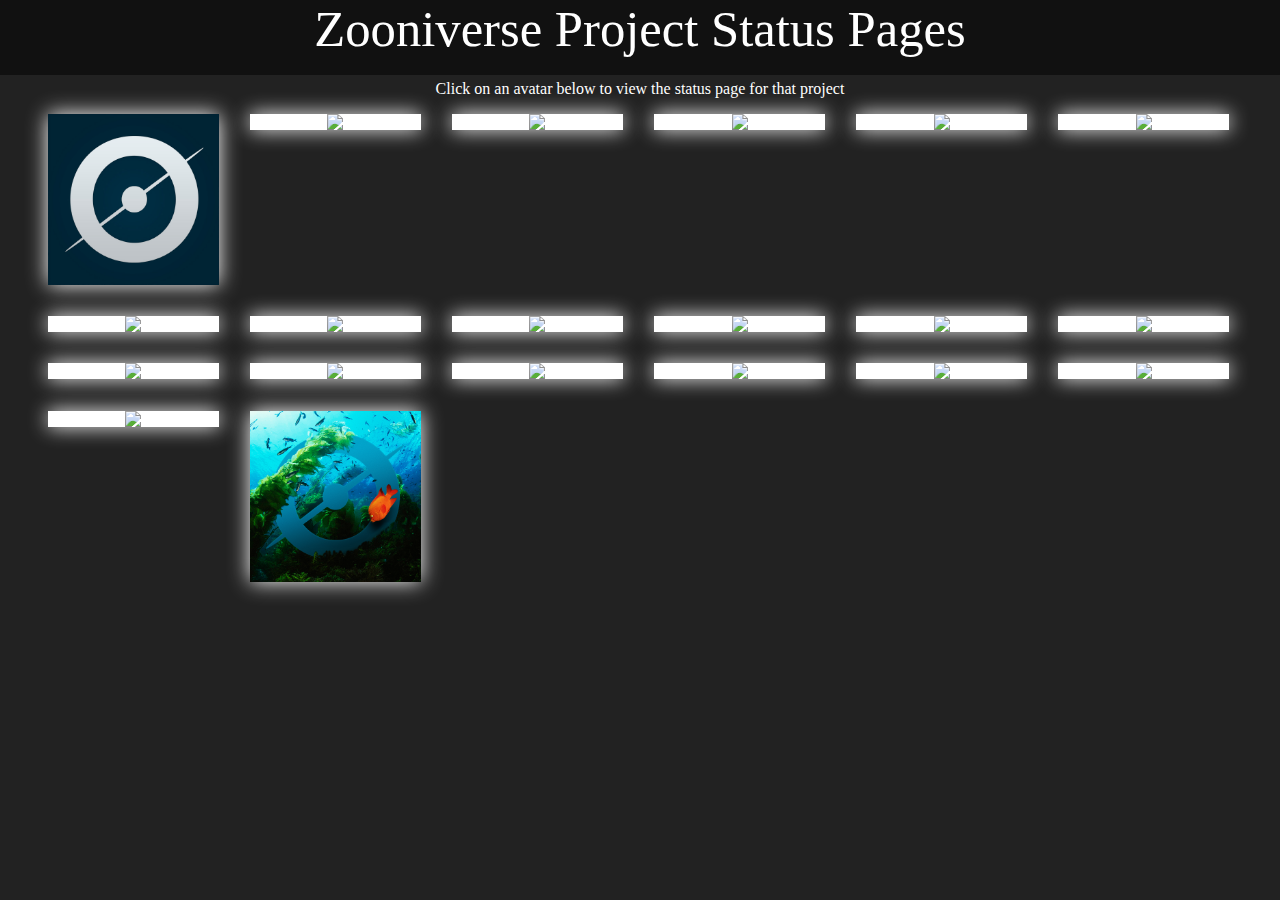
==== index.html @ 55d1c0b8 "added zoonalytics and kelp" ====
<!DOCTYPE HTML>
<html>

<head>

<style>

div#banner { 
       position: absolute; 
       top: 0; 
       left: 0; 
       background-color: #111; 
       width: 100%;
       height: 75px; 
     }
     div#banner-content { 
       width: 100%; 
       margin: 0 auto; 
       padding: 0px; 
       border: 0px solid #000;
       font-size: 38pt;
       color: #fff;
       text-align: center;
/*       font-family: Arial;*/
     }
   

ul.rig {
	list-style: none;
	font-size: 0px;
	margin-left: -2.5%; /* should match li left margin */
}
ul.rig li {
	display: inline-block;
	padding: 0px;
	margin: 0 0 2.5% 2.5%;
	background: #FFF;
	border: 0px solid #ddd;
	font-size: 0px;
	font-size: 0rem;
	vertical-align: top;
	box-shadow: 0 0 20px #fff;
	box-sizing: border-box;
	-moz-box-sizing: border-box;
	-webkit-box-sizing: border-box;
}
ul.rig li img {
	max-width: 100%;
	height: auto;
	margin: 0 0 0px;
}

ul.rig li h3 {
	margin: 0 0 5px;
}
ul.rig li p {
	font-size: .9em;
	line-height: 1.5em;
	color: #999;
}

/* class for 6 columns */
ul.rig.columns-6 li {
	width: 13.60%; /* this value + 2.5 should = 20% */
}


@media (max-width: 480px) {
	ul.grid-nav li {
		display: block;
		margin: 0 0 5px;
	}
	ul.grid-nav li a {
		display: block;
	}
	ul.rig {
		margin-left: 0;
	}
	ul.rig li {
		width: 100% !important; /* over-ride all li styles */
		margin: 0 0 20px;
	}
}


h1 {
    color: #fff;
	text-align: center;
}

p {
    color: #fff;
	text-align: center;
}

</style>

</head>

<body bgcolor = "#222">

<div id="banner">
    <div id="banner-content">
    Zooniverse Project Status Pages
    </div>
  </div>

<h1>Zooniverse Project Status Pages</h1>
<p>Click on an avatar below to view the status page for that project</p>





<ul class = "rig columns-6">

<li>

<div title="Zoonalytics">
<p>
<a href = "https://www.zooniverse.org/analytics" target = "_blank"><img src= "images/main.jpg" alt = "Zoonalytics"> </img></href>
</p>
</div>

</li>

<li>

<div title="Cyclone Center">
<p>
<a href = "https://api.zooniverse.org/projects/cyclone_center/status" target = "_blank"><img src= "images/cyclone.jpg" alt = "Cyclone Center"> </img></href>
</p>
</div>

</li>

<li>

<div title="Operation War Diary">
<p>
<a href = "https://api.zooniverse.org/projects/war_diary/status" target = "_blank"><img src= "images/avatar_wardiaries.jpg" alt = "Operation War Diary"> </img></href>
</p>
</div>

</li>

<li>

<div title="Cell Slider">
<p>
<a href = "https://api.zooniverse.org/projects/cancer_cells/status" target = "_blank"><img src= "images/avatar_cancer.jpg" alt = "Cell Slider"> </img></href>
</p>
</div>

</li>

<li>

<div title="Galaxy Zoo">
<p>
<a href = "https://api.zooniverse.org/projects/galaxy_zoo/status" target = "_blank "><img src= "images/galaxyzoo.jpg" alt = "Galaxy Zoo"> </img></href>
</p>
</div>

</li>

<li>

<div title="Disk Detective">
<p>
<a href = "https://api.zooniverse.org/projects/wise/status" target = "_blank"><img src= "images/diskdetective.jpg" alt = "Disk Detective"> </img></href>
</p>
</div>

</li>

<li>

<div title="Snapshot Serengeti">
<p>
<a href = "https://api.zooniverse.org/projects/serengeti/status" target = "_blank"><img src= "images/serengeti.jpg" alt = "Snapshot Serengeti"> </img></href>
</p>
</div>

</li>

<li>

<div title="Planet Four">
<p>
<a href = "https://api.zooniverse.org/projects/planet_four/status" target = "_blank"><img src= "images/mars.jpg" alt = "Planet Four"> </img></href>
</p>
</div>

</li>

<li>

<div title="Worm Watch Lab">
<p>
<a href = "https://api.zooniverse.org/projects/worms/status" target = "_blank"><img src= "images/wormwatchlab.jpg" alt = "Worm Watch Lab"> </img></href>
</p>
</div>

</li>

<li>

<div title="Condor Watch">
<p>
<a href = "https://api.zooniverse.org/projects/condor/status" target = "_blank"><img src= "images/avatar_condors.jpg" alt = "Condor Watch"> </img></href>
</p>
</div>

</li>

<li>

<div title="Sunspotter">
<p>
<a href = "https://api.zooniverse.org/projects/sunspot/status" target = "_blank"><img src= "images/sunspotter.jpg" alt = "Sunspotter"> </img></href>
</p>
</div>

</li>

<li>

<div title="Plankton Portal">
<p>
<a href = "https://api.zooniverse.org/projects/plankton/status" target = "_blank"><img src= "images/plankton.jpg" alt = "Plankton Portal"> </img></href>
</p>
</div>

</li>

<li>

<div title="Asteroid Zoo">
<p>
<a href = "https://api.zooniverse.org/projects/asteroid/status" target = "_blank"><img src= "images/avatar_asteroids.jpg" alt = "Asteroid Zoo"> </img></href>
</p>
</div>

</li>

<li>

<div title="Bat Detective">
<p>
<a href = "https://api.zooniverse.org/projects/bat_detective/status" target = "_blank"><img src= "images/bats.jpg" alt = "Bat Detective"> </img></href>
</p>
</div>

</li>

<li>

<div title="Notes from Nature">
<p>
<a href = "https://api.zooniverse.org/projects/notes_from_nature/status" target = "_blank"><img src= "images/NfN.jpg" alt = "Notes from Nature"> </img></href>
</p>
</div>

</li>

<li>

<div title="The Milky Way Project">
<p>
<a href = "https://api.zooniverse.org/projects/milky_way/status" target = "_blank"><img src= "images/mwp.jpg" alt = "The Milky Way Project"> </img></href>
</p>
</div>

</li>

<li>

<div title="Radio Galaxy Zoo">
<p>
<a href = "https://api.zooniverse.org/projects/radio/status" target = "_blank"><img src= "images/radio.jpg" alt = "Radio galaxy Zoo"> </img></href>
</p>
</div>

</li>

<li>

<div title="Seafloor Explorer">
<p>
<a href = "https://api.zooniverse.org/projects/sea_floor/status" target = "_blank"><img src= "images/seafloor.jpg" alt = "Seafloor Explorer"> </img></href>
</p>
</div>

</li>

<li>

<div title="Spacewarps">
<p>
<a href = "https://api.zooniverse.org/projects/spacewarp/status" target = "_blank"><img src= "images/spacewarps.jpg" alt = "Spacewarps"> </img></href>
</p>
</div>

</li>

<li>

<div title="Floating Forests">
<p>
<a href = "https://api.zooniverse.org/projects/kelp/status" target = "_blank"><img src= "images/avatar_kelp.png" alt = "Floating Forests"> </img></href>
</p>
</div>

</li>

</ul>



</body>

</html>
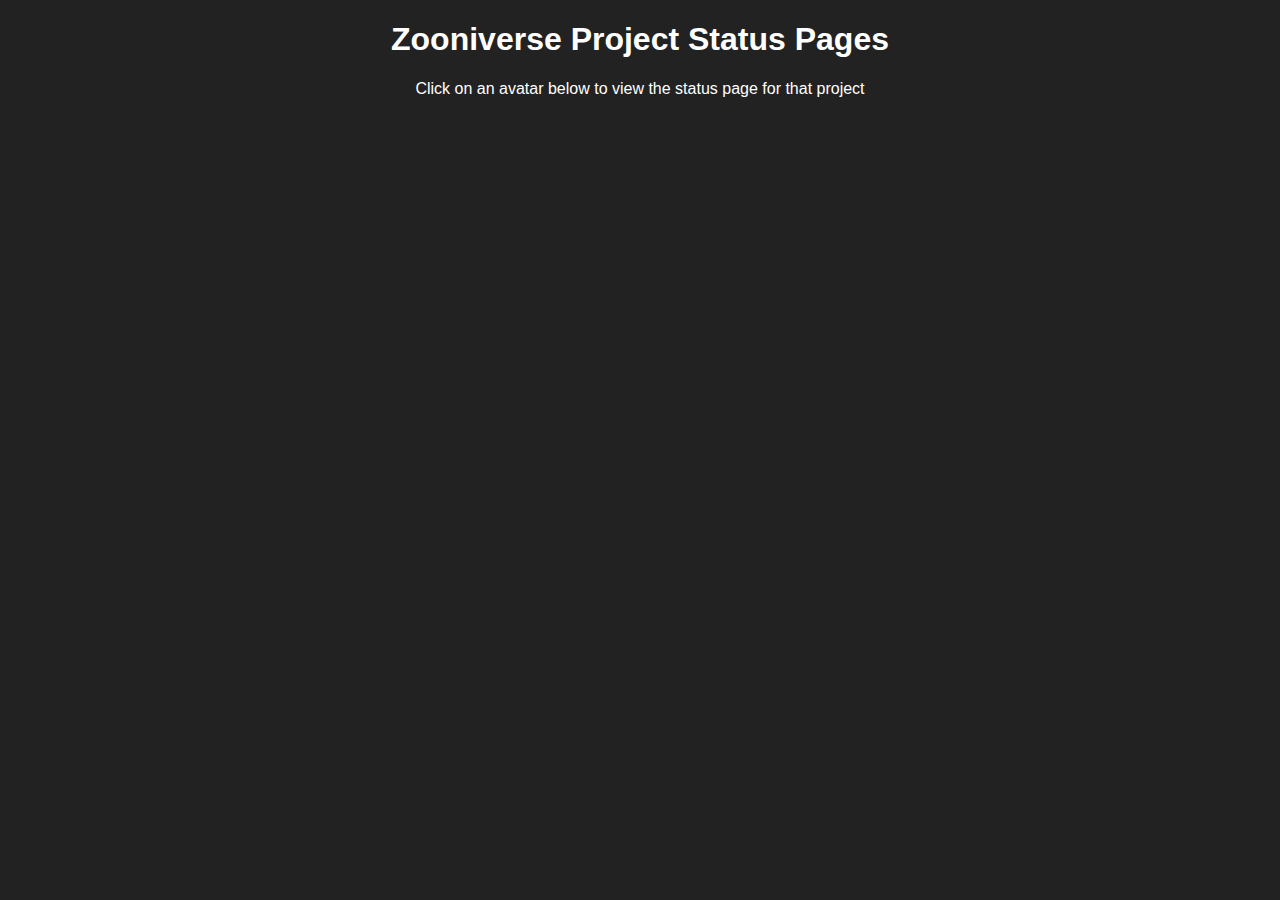
==== commit b2c90ec3: "Merge pull request #4 from ttfnrob/master" ====
--- a/index.html
+++ b/index.html
@@ -2,322 +2,26 @@
 <html>
 
 <head>
+	<script type="text/javascript" src="js/jquery.min.js"></script>
+	<script type="text/javascript" src="js/main.js"></script>
+	<!--  Load JS then execute loadProjects after page loads -->
+	<script type="text/javascript">
+	$(document).ready(function() {
+		loadProjects();
+	});
+	</script>
 
-<style>
-
-div#banner { 
-       position: absolute; 
-       top: 0; 
-       left: 0; 
-       background-color: #111; 
-       width: 100%;
-       height: 75px; 
-     }
-     div#banner-content { 
-       width: 100%; 
-       margin: 0 auto; 
-       padding: 0px; 
-       border: 0px solid #000;
-       font-size: 38pt;
-       color: #fff;
-       text-align: center;
-/*       font-family: Arial;*/
-     }
-   
-
-ul.rig {
-	list-style: none;
-	font-size: 0px;
-	margin-left: -2.5%; /* should match li left margin */
-}
-ul.rig li {
-	display: inline-block;
-	padding: 0px;
-	margin: 0 0 2.5% 2.5%;
-	background: #FFF;
-	border: 0px solid #ddd;
-	font-size: 0px;
-	font-size: 0rem;
-	vertical-align: top;
-	box-shadow: 0 0 20px #fff;
-	box-sizing: border-box;
-	-moz-box-sizing: border-box;
-	-webkit-box-sizing: border-box;
-}
-ul.rig li img {
-	max-width: 100%;
-	height: auto;
-	margin: 0 0 0px;
-}
-
-ul.rig li h3 {
-	margin: 0 0 5px;
-}
-ul.rig li p {
-	font-size: .9em;
-	line-height: 1.5em;
-	color: #999;
-}
-
-/* class for 6 columns */
-ul.rig.columns-6 li {
-	width: 13.60%; /* this value + 2.5 should = 20% */
-}
-
-
-@media (max-width: 480px) {
-	ul.grid-nav li {
-		display: block;
-		margin: 0 0 5px;
-	}
-	ul.grid-nav li a {
-		display: block;
-	}
-	ul.rig {
-		margin-left: 0;
-	}
-	ul.rig li {
-		width: 100% !important; /* over-ride all li styles */
-		margin: 0 0 20px;
-	}
-}
-
-
-h1 {
-    color: #fff;
-	text-align: center;
-}
-
-p {
-    color: #fff;
-	text-align: center;
-}
-
-</style>
-
+	<link rel="stylesheet" type="text/css" href="css/style.css">
 </head>
 
-<body bgcolor = "#222">
+<body>
 
-<div id="banner">
-    <div id="banner-content">
-    Zooniverse Project Status Pages
-    </div>
-  </div>
+	<h1>Zooniverse Project Status Pages</h1>
+	<p>Click on an avatar below to view the status page for that project</p>
 
-<h1>Zooniverse Project Status Pages</h1>
-<p>Click on an avatar below to view the status page for that project</p>
+	<ul id="project_list" class="rig columns-6">
+	<!-- This is where the project list goes	 -->
+	</ul>
 
-
-
-
-
-<ul class = "rig columns-6">
-
-<li>
-
-<div title="Zoonalytics">
-<p>
-<a href = "https://www.zooniverse.org/analytics" target = "_blank"><img src= "images/main.jpg" alt = "Zoonalytics"> </img></href>
-</p>
-</div>
-
-</li>
-
-<li>
-
-<div title="Cyclone Center">
-<p>
-<a href = "https://api.zooniverse.org/projects/cyclone_center/status" target = "_blank"><img src= "images/cyclone.jpg" alt = "Cyclone Center"> </img></href>
-</p>
-</div>
-
-</li>
-
-<li>
-
-<div title="Operation War Diary">
-<p>
-<a href = "https://api.zooniverse.org/projects/war_diary/status" target = "_blank"><img src= "images/avatar_wardiaries.jpg" alt = "Operation War Diary"> </img></href>
-</p>
-</div>
-
-</li>
-
-<li>
-
-<div title="Cell Slider">
-<p>
-<a href = "https://api.zooniverse.org/projects/cancer_cells/status" target = "_blank"><img src= "images/avatar_cancer.jpg" alt = "Cell Slider"> </img></href>
-</p>
-</div>
-
-</li>
-
-<li>
-
-<div title="Galaxy Zoo">
-<p>
-<a href = "https://api.zooniverse.org/projects/galaxy_zoo/status" target = "_blank "><img src= "images/galaxyzoo.jpg" alt = "Galaxy Zoo"> </img></href>
-</p>
-</div>
-
-</li>
-
-<li>
-
-<div title="Disk Detective">
-<p>
-<a href = "https://api.zooniverse.org/projects/wise/status" target = "_blank"><img src= "images/diskdetective.jpg" alt = "Disk Detective"> </img></href>
-</p>
-</div>
-
-</li>
-
-<li>
-
-<div title="Snapshot Serengeti">
-<p>
-<a href = "https://api.zooniverse.org/projects/serengeti/status" target = "_blank"><img src= "images/serengeti.jpg" alt = "Snapshot Serengeti"> </img></href>
-</p>
-</div>
-
-</li>
-
-<li>
-
-<div title="Planet Four">
-<p>
-<a href = "https://api.zooniverse.org/projects/planet_four/status" target = "_blank"><img src= "images/mars.jpg" alt = "Planet Four"> </img></href>
-</p>
-</div>
-
-</li>
-
-<li>
-
-<div title="Worm Watch Lab">
-<p>
-<a href = "https://api.zooniverse.org/projects/worms/status" target = "_blank"><img src= "images/wormwatchlab.jpg" alt = "Worm Watch Lab"> </img></href>
-</p>
-</div>
-
-</li>
-
-<li>
-
-<div title="Condor Watch">
-<p>
-<a href = "https://api.zooniverse.org/projects/condor/status" target = "_blank"><img src= "images/avatar_condors.jpg" alt = "Condor Watch"> </img></href>
-</p>
-</div>
-
-</li>
-
-<li>
-
-<div title="Sunspotter">
-<p>
-<a href = "https://api.zooniverse.org/projects/sunspot/status" target = "_blank"><img src= "images/sunspotter.jpg" alt = "Sunspotter"> </img></href>
-</p>
-</div>
-
-</li>
-
-<li>
-
-<div title="Plankton Portal">
-<p>
-<a href = "https://api.zooniverse.org/projects/plankton/status" target = "_blank"><img src= "images/plankton.jpg" alt = "Plankton Portal"> </img></href>
-</p>
-</div>
-
-</li>
-
-<li>
-
-<div title="Asteroid Zoo">
-<p>
-<a href = "https://api.zooniverse.org/projects/asteroid/status" target = "_blank"><img src= "images/avatar_asteroids.jpg" alt = "Asteroid Zoo"> </img></href>
-</p>
-</div>
-
-</li>
-
-<li>
-
-<div title="Bat Detective">
-<p>
-<a href = "https://api.zooniverse.org/projects/bat_detective/status" target = "_blank"><img src= "images/bats.jpg" alt = "Bat Detective"> </img></href>
-</p>
-</div>
-
-</li>
-
-<li>
-
-<div title="Notes from Nature">
-<p>
-<a href = "https://api.zooniverse.org/projects/notes_from_nature/status" target = "_blank"><img src= "images/NfN.jpg" alt = "Notes from Nature"> </img></href>
-</p>
-</div>
-
-</li>
-
-<li>
-
-<div title="The Milky Way Project">
-<p>
-<a href = "https://api.zooniverse.org/projects/milky_way/status" target = "_blank"><img src= "images/mwp.jpg" alt = "The Milky Way Project"> </img></href>
-</p>
-</div>
-
-</li>
-
-<li>
-
-<div title="Radio Galaxy Zoo">
-<p>
-<a href = "https://api.zooniverse.org/projects/radio/status" target = "_blank"><img src= "images/radio.jpg" alt = "Radio galaxy Zoo"> </img></href>
-</p>
-</div>
-
-</li>
-
-<li>
-
-<div title="Seafloor Explorer">
-<p>
-<a href = "https://api.zooniverse.org/projects/sea_floor/status" target = "_blank"><img src= "images/seafloor.jpg" alt = "Seafloor Explorer"> </img></href>
-</p>
-</div>
-
-</li>
-
-<li>
-
-<div title="Spacewarps">
-<p>
-<a href = "https://api.zooniverse.org/projects/spacewarp/status" target = "_blank"><img src= "images/spacewarps.jpg" alt = "Spacewarps"> </img></href>
-</p>
-</div>
-
-</li>
-
-<li>
-
-<div title="Floating Forests">
-<p>
-<a href = "https://api.zooniverse.org/projects/kelp/status" target = "_blank"><img src= "images/avatar_kelp.png" alt = "Floating Forests"> </img></href>
-</p>
-</div>
-
-</li>
-
-</ul>
-
-
-
-</body>
-
+	</body>
 </html>
--- a/css/style.css
+++ b/css/style.css
@@ -0,0 +1,126 @@
+body {
+	background-color: #222;
+	font-family: sans-serif;
+}
+
+div#banner { 
+       position: absolute; 
+       top: 0; 
+       left: 0; 
+       background-color: #111; 
+       width: 100%;
+       height: 75px; 
+}
+
+div#banner-content { 
+       width: 100%; 
+       margin: 0 auto; 
+       padding: 0px; 
+       border: 0px solid #000;
+       font-size: 38pt;
+       color: #fff;
+       text-align: center;
+}
+
+div {
+	position: relative;
+}
+
+span.counts {
+	position: absolute;
+	display: block;
+	bottom: 0px;
+	width: 100%;
+	height: 24px;
+	z-index: 10;
+	background-color: #000000;
+	color: #ffffff;
+	font-size: 14px;
+	line-height: 24px;
+	text-align: center;
+}
+
+span.counts {
+	background: url([data-uri]);
+	background: -moz-linear-gradient(top, rgba(0,0,0,0) 0%, rgba(0,0,0,1) 50%, rgba(0,0,0,1) 100%);
+	background: -webkit-gradient(linear, left top, left bottom, color-stop(0%,rgba(0,0,0,0)), color-stop(50%,rgba(0,0,0,1)), color-stop(100%,rgba(0,0,0,1)));
+	background: -webkit-linear-gradient(top, rgba(0,0,0,0) 0%,rgba(0,0,0,1) 50%,rgba(0,0,0,1) 100%);
+	background: -o-linear-gradient(top, rgba(0,0,0,0) 0%,rgba(0,0,0,1) 50%,rgba(0,0,0,1) 100%);
+	background: -ms-linear-gradient(top, rgba(0,0,0,0) 0%,rgba(0,0,0,1) 50%,rgba(0,0,0,1) 100%);
+	background: linear-gradient(to bottom, rgba(0,0,0,0) 0%,rgba(0,0,0,1) 50%,rgba(0,0,0,1) 100%);
+	filter: progid:DXImageTransform.Microsoft.gradient( startColorstr='#00000000', endColorstr='#000000',GradientType=0 );
+}
+
+span.right {
+	padding-left: 10px;
+}
+
+ul.rig {
+	list-style: none;
+	font-size: 0px;
+	margin-left: -2.5%; /* should match li left margin */
+	margin-top: 40px;
+}
+
+ul.rig li {
+	display: inline-block;
+	padding: 0px;
+	margin: 0 0 2.5% 2.5%;
+	background: #FFF;
+	border: 0px solid #ddd;
+	font-size: 0px;
+	font-size: 0rem;
+	vertical-align: top;
+	box-shadow: 0 0 20px #fff;
+	box-sizing: border-box;
+	-moz-box-sizing: border-box;
+	-webkit-box-sizing: border-box;
+}
+
+ul.rig li img {
+	max-width: 100%;
+	height: auto;
+	margin: 0 0 0px;
+}
+
+ul.rig li h3 {
+	margin: 0 0 5px;
+}
+
+ul.rig li p {
+	font-size: .9em;
+	line-height: 1.5em;
+	color: #999;
+}
+
+/* class for 6 columns */
+ul.rig.columns-6 li {
+	width: 13.60%; /* this value + 2.5 should = 20% */
+}
+
+@media (max-width: 480px) {
+	ul.grid-nav li {
+		display: block;
+		margin: 0 0 5px;
+	}
+	ul.grid-nav li a {
+		display: block;
+	}
+	ul.rig {
+		margin-left: 0;
+	}
+	ul.rig li {
+		width: 100% !important; /* over-ride all li styles */
+		margin: 0 0 20px;
+	}
+}
+
+h1 {
+    color: #fff;
+	text-align: center;
+}
+
+p {
+    color: #fff;
+	text-align: center;
+}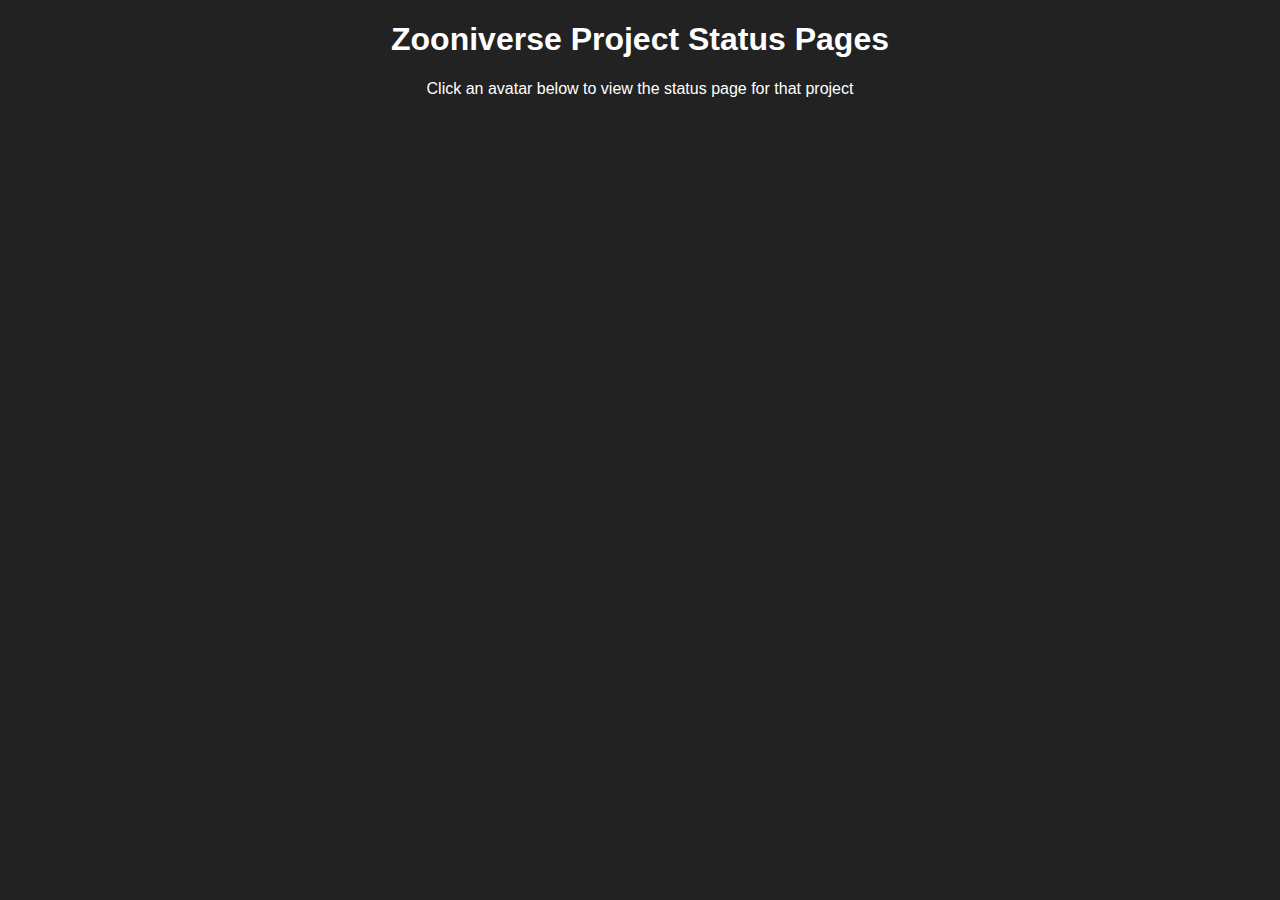
==== commit 49fea82a: "small text change" ====
--- a/index.html
+++ b/index.html
@@ -3,7 +3,9 @@
 
 <head>
 	<script type="text/javascript" src="js/jquery.min.js"></script>
+	<script type="text/javascript" src="js/jquery-ui/jquery-ui.min.js"></script>
 	<script type="text/javascript" src="js/main.js"></script>
+	<script type="text/javascript" src="js/live.js"></script>
 	<!--  Load JS then execute loadProjects after page loads -->
 	<script type="text/javascript">
 	$(document).ready(function() {
@@ -17,7 +19,7 @@
 <body>
 
 	<h1>Zooniverse Project Status Pages</h1>
-	<p>Click on an avatar below to view the status page for that project</p>
+	<p>Click an avatar below to view the status page for that project</p>
 
 	<ul id="project_list" class="rig columns-6">
 	<!-- This is where the project list goes	 -->
--- a/css/style.css
+++ b/css/style.css
@@ -123,4 +123,24 @@
 p {
     color: #fff;
 	text-align: center;
+}
+
+.project-box {
+    z-index: 1;
+}
+
+.pulse {
+    width: 100%;
+    height: 100%;
+    margin-top: 0%;
+    margin-left: 0%;
+    -webkit-border-radius: 20px;
+    -moz-border-radius: 20px;    
+    border-radius: 20px;
+    background: #ffffff;
+    opacity: 1;
+    position: absolute;
+    top: 50%;
+    left: 50%;
+    z-index: -1;
 }